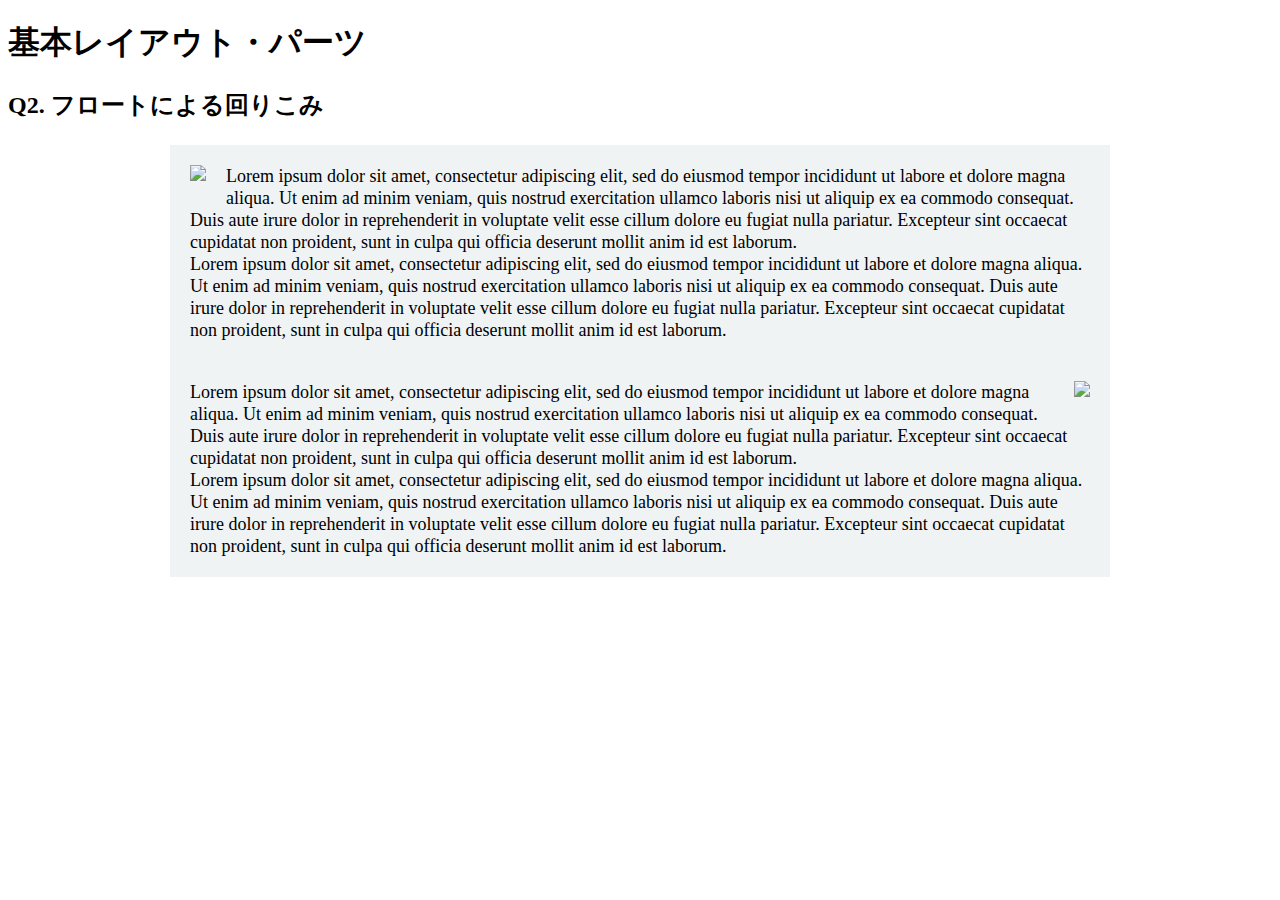
==== layout_parts/q2/index.html @ 505998bc "q2についての解答" ====
<!DOCTYPE html>
<html>
  <head>
    <meta charset="utf-8">
    <meta http-equiv="X-UA-Compatible" content="IE=edge">
    <meta name="viewport" content="width=device-width, initial-scale=1.0, maximum-scale=1.0, user-scalable=no">
    <meta name="format-detection" content="telephone=no">
    <title>基本レイアウト・パーツ</title>
    <link rel="stylesheet" href="http://gizumo-inc.github.io/sample/front-lesson/layout_parts_new/assets/css/reset.css">
    <link rel="stylesheet" href="http://gizumo-inc.github.io/sample/front-lesson/layout_parts_new/assets/css/base.css">
    <link rel="stylesheet" href="css/style.css">
  </head>
  <body>
    <div class="wrapper">
      <h1 class="title">基本レイアウト・パーツ</h1>
      <h2 class="headline">
        <p class="headline__text">Q2. フロートによる回りこみ</p>
      </h2>
      <div class="box">
        <!--
             floatは要素を横並びにするという役割を持ったプロパティですが、文字を回り込ませることができるプロパティでもあります。
             その機能を使って文字列の中に画像をまぜてきれいなレイアウトを作ることができます。
             このレイアウトはボックスで言うと、1つの大きなボックスの中に2つのボックスが縦に並んでいる状態です。文字がずっと続いているのでボックスは1つしかないと思われがちですが、2つのボックスで作っているのでそこを意識してみてください。

             画像はimgタグを使って出力します。使う画像は以下の2つです。
             1つ目の画像： "http://gizumo-inc.github.io/sample/front-lesson/layout_parts_new/assets/img/q2/thumb_1.jpg"
             2つ目の画像： "http://gizumo-inc.github.io/sample/front-lesson/layout_parts_new/assets/img/q2/thumb_2.jpg"

             ■この問題で使う大事なプロパティ
             ・margin
             ・float
        -->
        <!-- 回答はクラスq2の要素の中に書いてね -->
        <!-- すでについてるクラスにはstyleを指定しない。styleをつける場合は自分で新たにクラスをつけること -->
        <div class="q2">
          <div class="whitebox">
            <div class="box1 clearfix">
              <img class="photo1" src="http://gizumo-inc.github.io/sample/front-lesson/layout_parts_new/assets/img/q2/thumb_1.jpg">
              <div class="content1">Lorem ipsum dolor sit amet, consectetur adipiscing elit, sed do eiusmod tempor incididunt ut labore et dolore magna aliqua. Ut enim ad minim veniam, quis nostrud exercitation ullamco laboris nisi ut aliquip ex ea commodo consequat. Duis aute irure dolor in reprehenderit in voluptate velit esse cillum dolore eu fugiat nulla pariatur. Excepteur sint occaecat cupidatat non proident, sunt in culpa qui officia deserunt mollit anim id est laborum.<br>Lorem ipsum dolor sit amet, consectetur adipiscing elit, sed do eiusmod tempor incididunt ut labore et dolore magna aliqua. Ut enim ad minim veniam, quis nostrud exercitation ullamco laboris nisi ut aliquip ex ea commodo consequat. Duis aute irure dolor in reprehenderit in voluptate velit esse cillum dolore eu fugiat nulla pariatur. Excepteur sint occaecat cupidatat non proident, sunt in culpa qui officia deserunt mollit anim id est laborum.
              </div>
            </div>
            <div class="box2 clearfix">
              <img class="photo2" src="http://gizumo-inc.github.io/sample/front-lesson/layout_parts_new/assets/img/q2/thumb_2.jpg">
              <div class="content2">Lorem ipsum dolor sit amet, consectetur adipiscing elit, sed do eiusmod tempor incididunt ut labore et dolore magna aliqua. Ut enim ad minim veniam, quis nostrud exercitation ullamco laboris nisi ut aliquip ex ea commodo consequat. Duis aute irure dolor in reprehenderit in voluptate velit esse cillum dolore eu fugiat nulla pariatur. Excepteur sint occaecat cupidatat non proident, sunt in culpa qui officia deserunt mollit anim id est laborum.<br>Lorem ipsum dolor sit amet, consectetur adipiscing elit, sed do eiusmod tempor incididunt ut labore et dolore magna aliqua. Ut enim ad minim veniam, quis nostrud exercitation ullamco laboris nisi ut aliquip ex ea commodo consequat. Duis aute irure dolor in reprehenderit in voluptate velit esse cillum dolore eu fugiat nulla pariatur. Excepteur sint occaecat cupidatat non proident, sunt in culpa qui officia deserunt mollit anim id est laborum.
              </div>
            </div>  
          </div>
        </div>
        <!-- 回答はクラスq2の要素の中に書いてね -->
      </div>
    </div>
  </body>
</html>
---- layout_parts/q2/css/style.css ----
@charset "UTF-8";

/* 回答はここに書いてね */
.whitebox{
  background-color: #eff3f4;
  width: 940px;
  margin: auto;
}
.box1{
  padding:20px;
}
.photo1{
  float: left;
  margin: 0px 20px 10px 0px;
}
.content1{
  font-size: 18px;
  line-height: 22px;
}
.box2{
  padding: 20px;
}
.photo2{
  float: right;
  margin: 0px 0px 10px 20px;
}
.content2{
  font-size: 18px;
  line-height: 22px;
}
.clearfix:after {
  display: block;
  content: "";
  clear: both;
}
/* 回答はここに書いてね */
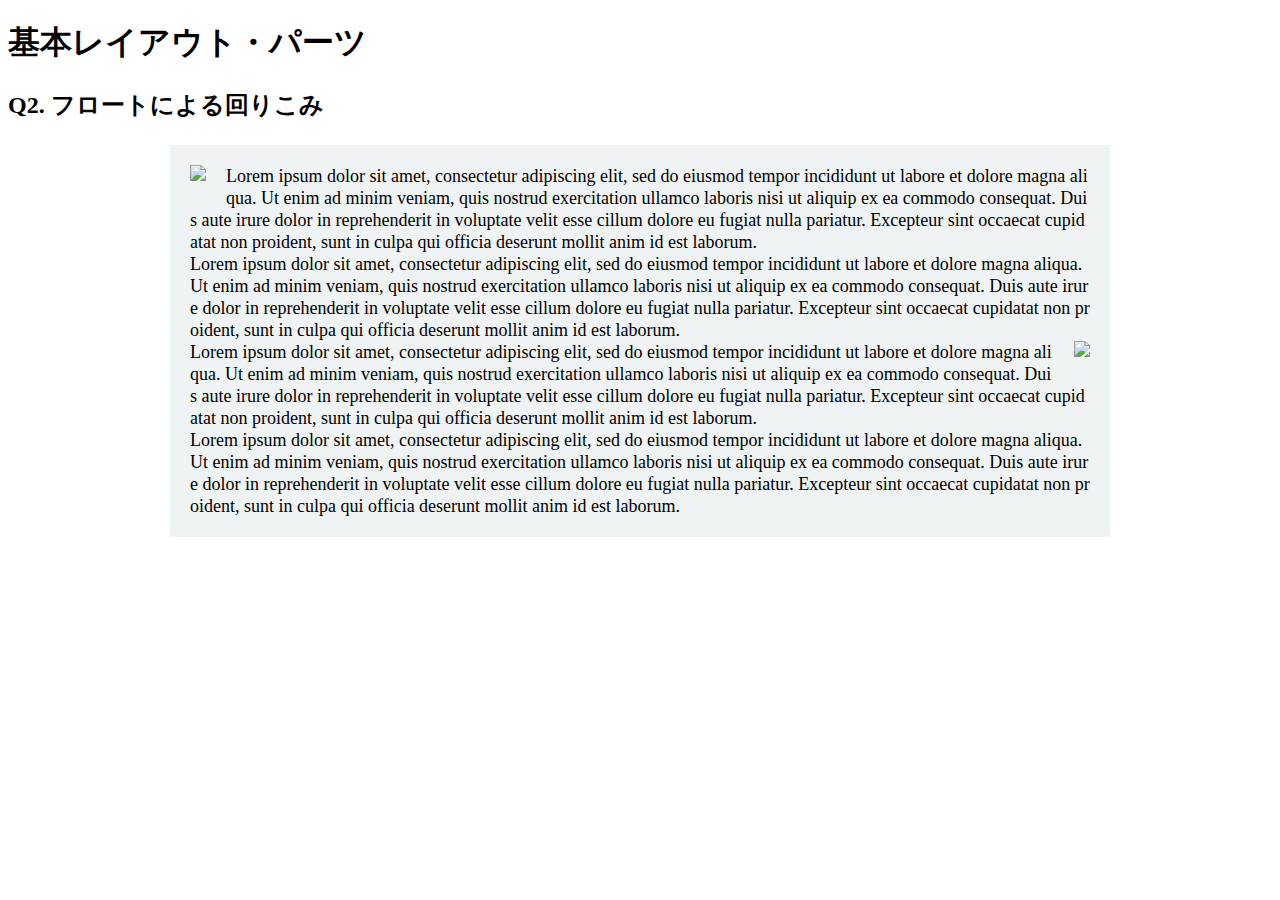
==== commit 8a1c954e: "細部修正　word-break挿入" ====
--- a/layout_parts/q2/index.html
+++ b/layout_parts/q2/index.html
@@ -33,17 +33,15 @@
         <!-- 回答はクラスq2の要素の中に書いてね -->
         <!-- すでについてるクラスにはstyleを指定しない。styleをつける場合は自分で新たにクラスをつけること -->
         <div class="q2">
-          <div class="whitebox">
-            <div class="box1 clearfix">
-              <img class="photo1" src="http://gizumo-inc.github.io/sample/front-lesson/layout_parts_new/assets/img/q2/thumb_1.jpg">
-              <div class="content1">Lorem ipsum dolor sit amet, consectetur adipiscing elit, sed do eiusmod tempor incididunt ut labore et dolore magna aliqua. Ut enim ad minim veniam, quis nostrud exercitation ullamco laboris nisi ut aliquip ex ea commodo consequat. Duis aute irure dolor in reprehenderit in voluptate velit esse cillum dolore eu fugiat nulla pariatur. Excepteur sint occaecat cupidatat non proident, sunt in culpa qui officia deserunt mollit anim id est laborum.<br>Lorem ipsum dolor sit amet, consectetur adipiscing elit, sed do eiusmod tempor incididunt ut labore et dolore magna aliqua. Ut enim ad minim veniam, quis nostrud exercitation ullamco laboris nisi ut aliquip ex ea commodo consequat. Duis aute irure dolor in reprehenderit in voluptate velit esse cillum dolore eu fugiat nulla pariatur. Excepteur sint occaecat cupidatat non proident, sunt in culpa qui officia deserunt mollit anim id est laborum.
-              </div>
+          <div class="white_box">
+            <div class="white_box__content">
+              <img class="white_box__content__img-left" src="http://gizumo-inc.github.io/sample/front-lesson/layout_parts_new/assets/img/q2/thumb_1.jpg">
+              <div class="white_box__content__text">Lorem ipsum dolor sit amet, consectetur adipiscing elit, sed do eiusmod tempor incididunt ut labore et dolore magna aliqua. Ut enim ad minim veniam, quis nostrud exercitation ullamco laboris nisi ut aliquip ex ea commodo consequat. Duis aute irure dolor in reprehenderit in voluptate velit esse cillum dolore eu fugiat nulla pariatur. Excepteur sint occaecat cupidatat non proident, sunt in culpa qui officia deserunt mollit anim id est laborum.<br>Lorem ipsum dolor sit amet, consectetur adipiscing elit, sed do eiusmod tempor incididunt ut labore et dolore magna aliqua. Ut enim ad minim veniam, quis nostrud exercitation ullamco laboris nisi ut aliquip ex ea commodo consequat. Duis aute irure dolor in reprehenderit in voluptate velit esse cillum dolore eu fugiat nulla pariatur. Excepteur sint occaecat cupidatat non proident, sunt in culpa qui officia deserunt mollit anim id est laborum.</div>
             </div>
-            <div class="box2 clearfix">
-              <img class="photo2" src="http://gizumo-inc.github.io/sample/front-lesson/layout_parts_new/assets/img/q2/thumb_2.jpg">
-              <div class="content2">Lorem ipsum dolor sit amet, consectetur adipiscing elit, sed do eiusmod tempor incididunt ut labore et dolore magna aliqua. Ut enim ad minim veniam, quis nostrud exercitation ullamco laboris nisi ut aliquip ex ea commodo consequat. Duis aute irure dolor in reprehenderit in voluptate velit esse cillum dolore eu fugiat nulla pariatur. Excepteur sint occaecat cupidatat non proident, sunt in culpa qui officia deserunt mollit anim id est laborum.<br>Lorem ipsum dolor sit amet, consectetur adipiscing elit, sed do eiusmod tempor incididunt ut labore et dolore magna aliqua. Ut enim ad minim veniam, quis nostrud exercitation ullamco laboris nisi ut aliquip ex ea commodo consequat. Duis aute irure dolor in reprehenderit in voluptate velit esse cillum dolore eu fugiat nulla pariatur. Excepteur sint occaecat cupidatat non proident, sunt in culpa qui officia deserunt mollit anim id est laborum.
-              </div>
-            </div>  
+            <div class="white_box__content">
+              <img class="white_box__content__img-right" src="http://gizumo-inc.github.io/sample/front-lesson/layout_parts_new/assets/img/q2/thumb_2.jpg">
+              <div class="white_box__content__text">Lorem ipsum dolor sit amet, consectetur adipiscing elit, sed do eiusmod tempor incididunt ut labore et dolore magna aliqua. Ut enim ad minim veniam, quis nostrud exercitation ullamco laboris nisi ut aliquip ex ea commodo consequat. Duis aute irure dolor in reprehenderit in voluptate velit esse cillum dolore eu fugiat nulla pariatur. Excepteur sint occaecat cupidatat non proident, sunt in culpa qui officia deserunt mollit anim id est laborum.<br>Lorem ipsum dolor sit amet, consectetur adipiscing elit, sed do eiusmod tempor incididunt ut labore et dolore magna aliqua. Ut enim ad minim veniam, quis nostrud exercitation ullamco laboris nisi ut aliquip ex ea commodo consequat. Duis aute irure dolor in reprehenderit in voluptate velit esse cillum dolore eu fugiat nulla pariatur. Excepteur sint occaecat cupidatat non proident, sunt in culpa qui officia deserunt mollit anim id est laborum.</div>
+            </div>
           </div>
         </div>
         <!-- 回答はクラスq2の要素の中に書いてね -->
--- a/layout_parts/q2/css/style.css
+++ b/layout_parts/q2/css/style.css
@@ -1,36 +1,31 @@
 @charset "UTF-8";
 
 /* 回答はここに書いてね */
-.whitebox{
-  background-color: #eff3f4;
-  width: 940px;
-  margin: auto;
-}
-.box1{
-  padding:20px;
-}
-.photo1{
-  float: left;
-  margin: 0px 20px 10px 0px;
-}
-.content1{
-  font-size: 18px;
-  line-height: 22px;
-}
-.box2{
-  padding: 20px;
-}
-.photo2{
-  float: right;
-  margin: 0px 0px 10px 20px;
-}
-.content2{
-  font-size: 18px;
-  line-height: 22px;
-}
 .clearfix:after {
   display: block;
   content: "";
   clear: both;
 }
+.white_box{
+  background-color: #eff3f4;
+  padding: 20px;
+  margin: auto;
+  width: 900px;
+}
+.white_box .white_box__content{
+  overflow: hidden;
+}
+.white_box__content__img-left{
+  float: left;
+  margin: 0px 20px 10px 0px;
+}
+.white_box__content__img-right{
+  float: right;
+  margin: 0px 0px 10px 20px;
+}
+.white_box__content__text{
+  font-size: 18px;
+  line-height: 22px;
+  word-break: break-all;
+}
 /* 回答はここに書いてね */
